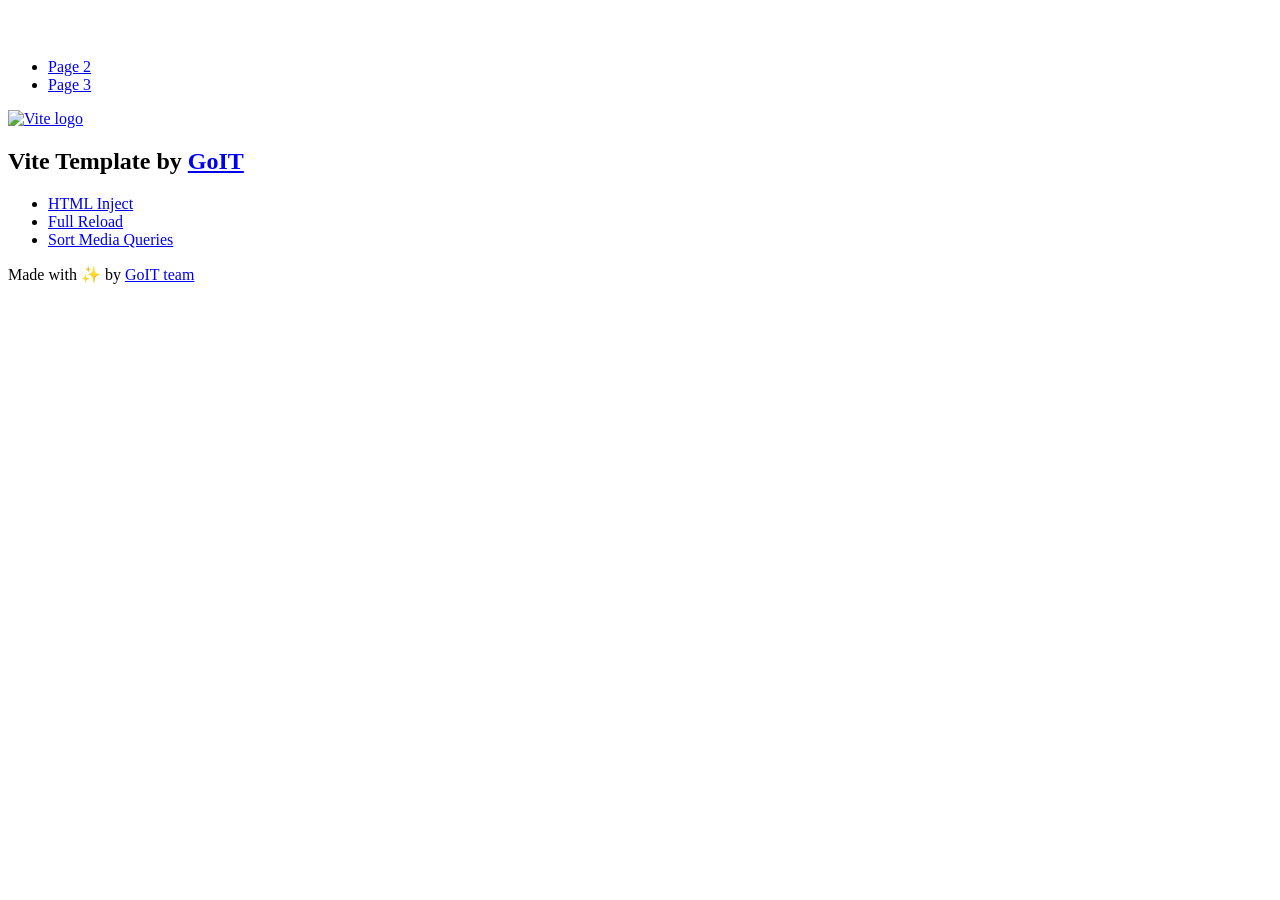
==== index.html @ f5c7a95d "Deploying to gh-pages from @ tatyanatychynska/goit-js-hw-12@db75400080052e14c9dcd1a8b47ea9d2e3e37992" ====
<!DOCTYPE html>
<html lang="en">
  <head>
    <meta charset="UTF-8" />
    <link rel="icon" type="image/svg+xml" href="/goit-js-hw-12/favicon.svg" />
    <meta name="viewport" content="width=device-width, initial-scale=1.0" />
    <title>Vanilla App Template</title>
    <script type="module" crossorigin src="/goit-js-hw-12/index.js"></script>
    <link rel="stylesheet" crossorigin href="/goit-js-hw-12/assets/styles-DvPDDfy5.css">
  </head>
  <body>
    <header class="header">
  <div class="container">
    <nav class="nav">
      <a class="nav-logo" href="./index.html" aria-label="Site logo">
        <svg class="nav-logo-icon" width="100" height="30">
          <use href="/goit-js-hw-12/assets/sprite-E8vg0sBb.svg#logo"></use>
        </svg>
      </a>
      <ul class="nav-list">
        <li class="nav-item">
          <a class="nav-link {=$highlight-act}" href="./page-2.html">Page 2</a>
        </li>
        <li class="nav-item">
          <a class="nav-link {=$highlight-curr}" href="./page-3.html">Page 3</a>
        </li>
      </ul>
    </nav>
  </div>
</header>


    <main>
      <!-- Loads the specified .html file -->
      <section class="vite-promo">
  <div class="container">
    <div class="vite-promo-thumb">
      <a
        class="vite-promo-link"
        href="https://vitejs.dev/"
        target="_blank"
        rel="noopener noreferrer"
        aria-label="Link to Vite official website"
        title="Vite.js  build tool"
      >
        <!-- Path to images as from index.html file -->
        <img
          class="pic"
          src="/goit-js-hw-12/assets/vite-logo-9o_aqrTe.png"
          alt="Vite logo"
          width="640"
          height="640"
        />
      </a>
    </div>
    <h1 class="main-title">
      <span class="main-title-gradient">Vite</span>
      Template by
      <a
        class="main-title-link"
        href="https://github.com/goitacademy/vanilla-app-template"
        target="_blank"
        rel="noopener noreferrer"
      >
        GoIT
      </a>
    </h1>
  </div>
</section>

      <article class="badges">
  <div class="container">
    <ul class="badges-list">
      <li class="badges-item">
        <a
          class="badges-link"
          href="https://www.npmjs.com/package/vite-plugin-html-inject"
          target="_blank"
          rel="noopener noreferrer"
        >
          HTML Inject
        </a>
      </li>
      <li class="badges-item">
        <a
          class="badges-link"
          href="https://www.npmjs.com/package/vite-plugin-full-reload"
          target="_blank"
          rel="noopener noreferrer"
        >
          Full Reload
        </a>
      </li>
      <li class="badges-item">
        <a
          class="badges-link"
          href="https://www.npmjs.com/package/postcss-sort-media-queries"
          target="_blank"
          rel="noopener noreferrer"
        >
          Sort Media Queries
        </a>
      </li>
    </ul>
  </div>
</article>

    </main>

    <footer class="footer">
  <div class="container">
    <p class="footer-desc">
      Made with ✨ by
      <a
        class="footer-link"
        href="https://goit.global/ua/"
        target="_blank"
        rel="noopener noreferrer"
      >
        GoIT team
      </a>
    </p>
  </div>
</footer>


  </body>
</html>
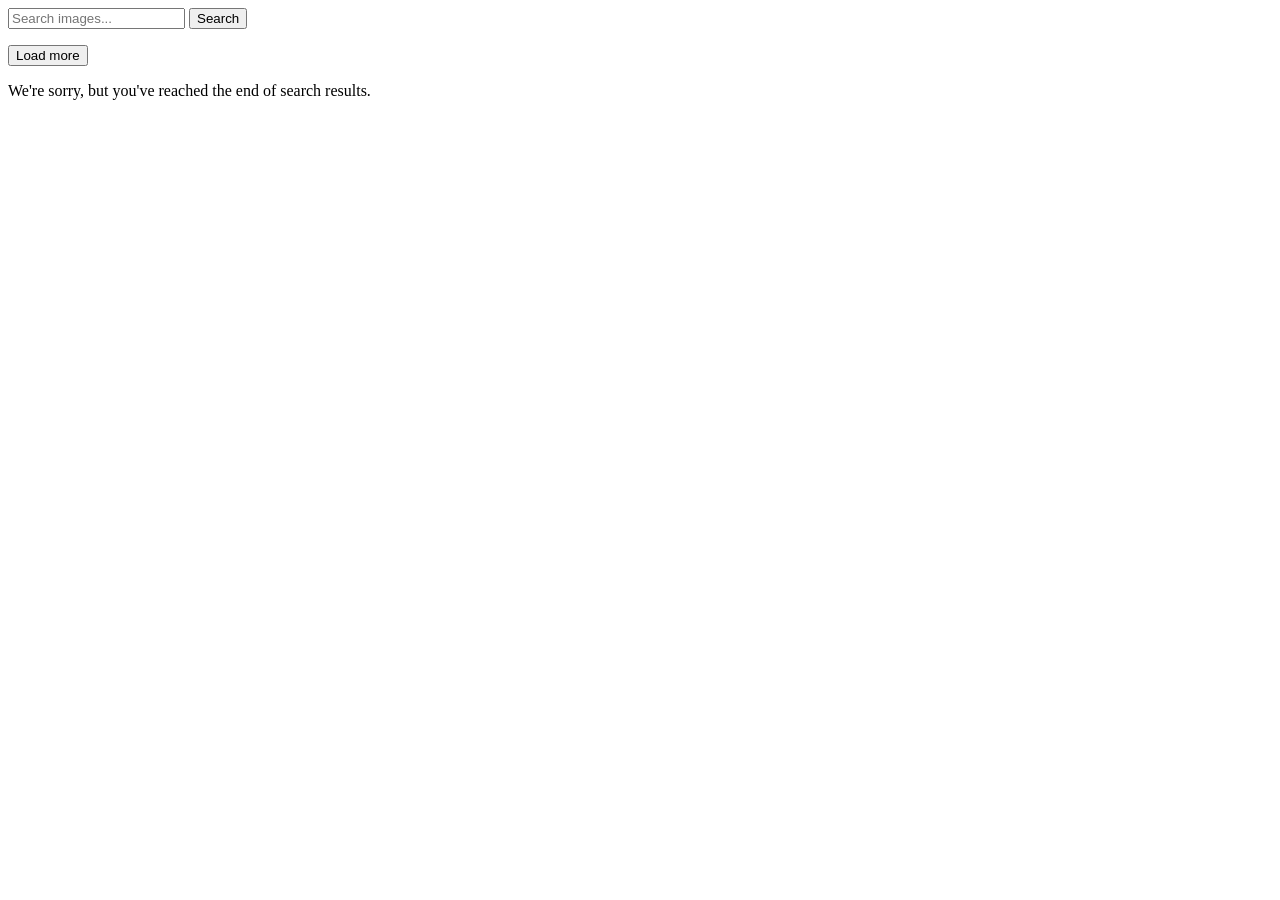
==== commit dba78c8e: "Deploying to gh-pages from @ tatyanatychynska/goit-js-hw-12@83fb5d933bc0e538150a388893b52d11bf1233c0" ====
--- a/index.html
+++ b/index.html
@@ -1,128 +1,40 @@
-<!DOCTYPE html>
+<!doctype html>
 <html lang="en">
   <head>
     <meta charset="UTF-8" />
-    <link rel="icon" type="image/svg+xml" href="/goit-js-hw-12/favicon.svg" />
+    <link rel="icon" type="image/svg+xml" href="/favicon.svg" />
     <meta name="viewport" content="width=device-width, initial-scale=1.0" />
-    <title>Vanilla App Template</title>
+    <title>JavaScript HW-11</title>
+    <link rel="preconnect" href="https://fonts.googleapis.com" />
+    <link rel="preconnect" href="https://fonts.gstatic.com" crossorigin />
+    <link
+      href="https://fonts.googleapis.com/css2?family=Montserrat:ital,wght@0,100..900;1,100..900&family=Raleway:ital,wght@0,100..900;1,100..900&family=Roboto:ital,wght@0,100..900;1,100..900&display=swap"
+      rel="stylesheet"
+    />
     <script type="module" crossorigin src="/goit-js-hw-12/index.js"></script>
-    <link rel="stylesheet" crossorigin href="/goit-js-hw-12/assets/styles-DvPDDfy5.css">
+    <link rel="modulepreload" crossorigin href="/goit-js-hw-12/assets/vendor-BkC4bTqC.js">
+    <link rel="stylesheet" crossorigin href="/goit-js-hw-12/assets/vendor-CWKLx11g.css">
+    <link rel="stylesheet" crossorigin href="/goit-js-hw-12/assets/index-D4o9-OjG.css">
   </head>
   <body>
-    <header class="header">
-  <div class="container">
-    <nav class="nav">
-      <a class="nav-logo" href="./index.html" aria-label="Site logo">
-        <svg class="nav-logo-icon" width="100" height="30">
-          <use href="/goit-js-hw-12/assets/sprite-E8vg0sBb.svg#logo"></use>
-        </svg>
-      </a>
-      <ul class="nav-list">
-        <li class="nav-item">
-          <a class="nav-link {=$highlight-act}" href="./page-2.html">Page 2</a>
-        </li>
-        <li class="nav-item">
-          <a class="nav-link {=$highlight-curr}" href="./page-3.html">Page 3</a>
-        </li>
-      </ul>
-    </nav>
-  </div>
-</header>
-
-
     <main>
-      <!-- Loads the specified .html file -->
-      <section class="vite-promo">
-  <div class="container">
-    <div class="vite-promo-thumb">
-      <a
-        class="vite-promo-link"
-        href="https://vitejs.dev/"
-        target="_blank"
-        rel="noopener noreferrer"
-        aria-label="Link to Vite official website"
-        title="Vite.js  build tool"
-      >
-        <!-- Path to images as from index.html file -->
-        <img
-          class="pic"
-          src="/goit-js-hw-12/assets/vite-logo-9o_aqrTe.png"
-          alt="Vite logo"
-          width="640"
-          height="640"
-        />
-      </a>
-    </div>
-    <h1 class="main-title">
-      <span class="main-title-gradient">Vite</span>
-      Template by
-      <a
-        class="main-title-link"
-        href="https://github.com/goitacademy/vanilla-app-template"
-        target="_blank"
-        rel="noopener noreferrer"
-      >
-        GoIT
-      </a>
-    </h1>
-  </div>
-</section>
-
-      <article class="badges">
-  <div class="container">
-    <ul class="badges-list">
-      <li class="badges-item">
-        <a
-          class="badges-link"
-          href="https://www.npmjs.com/package/vite-plugin-html-inject"
-          target="_blank"
-          rel="noopener noreferrer"
-        >
-          HTML Inject
-        </a>
-      </li>
-      <li class="badges-item">
-        <a
-          class="badges-link"
-          href="https://www.npmjs.com/package/vite-plugin-full-reload"
-          target="_blank"
-          rel="noopener noreferrer"
-        >
-          Full Reload
-        </a>
-      </li>
-      <li class="badges-item">
-        <a
-          class="badges-link"
-          href="https://www.npmjs.com/package/postcss-sort-media-queries"
-          target="_blank"
-          rel="noopener noreferrer"
-        >
-          Sort Media Queries
-        </a>
-      </li>
-    </ul>
-  </div>
-</article>
-
+      <form class="form">
+        <label>
+          <input
+            type="text"
+            name="search-text"
+            placeholder="Search images..."
+            required
+          />
+        </label>
+        <button type="submit">Search</button>
+      </form>
+      <ul class="gallery"></ul>
+      <div class="loader hidden"></div>
+      <button class="hidden" type="button">Load more</button>
+      <p class="end-message hidden">
+        We're sorry, but you've reached the end of search results.
+      </p>
     </main>
-
-    <footer class="footer">
-  <div class="container">
-    <p class="footer-desc">
-      Made with ✨ by
-      <a
-        class="footer-link"
-        href="https://goit.global/ua/"
-        target="_blank"
-        rel="noopener noreferrer"
-      >
-        GoIT team
-      </a>
-    </p>
-  </div>
-</footer>
-
-
   </body>
 </html>
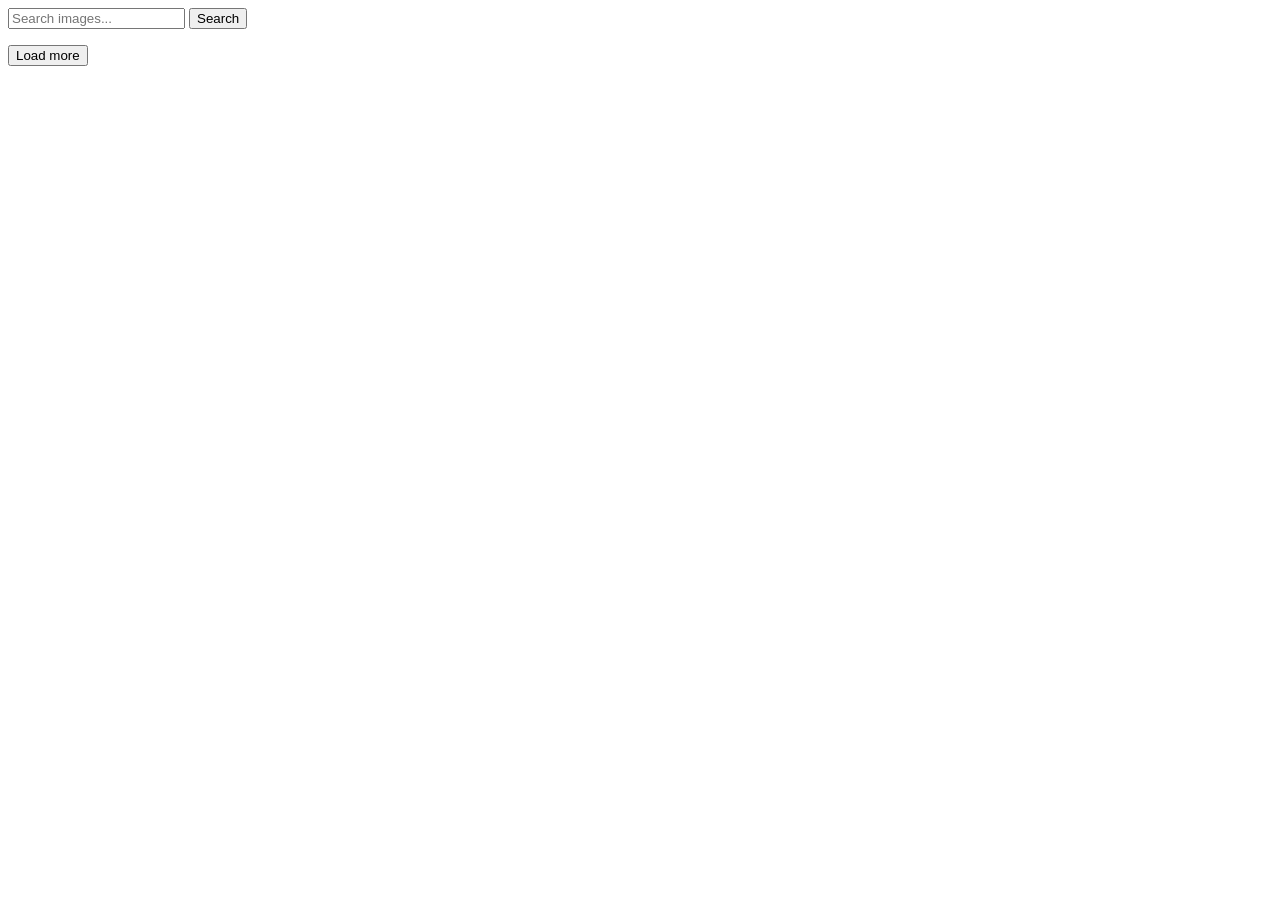
==== commit 169c7794: "Deploying to gh-pages from @ tatyanatychynska/goit-js-hw-12@549e94d91578cd98ef2a6e49885fb424f136a30d" ====
--- a/index.html
+++ b/index.html
@@ -14,7 +14,7 @@
     <script type="module" crossorigin src="/goit-js-hw-12/index.js"></script>
     <link rel="modulepreload" crossorigin href="/goit-js-hw-12/assets/vendor-BkC4bTqC.js">
     <link rel="stylesheet" crossorigin href="/goit-js-hw-12/assets/vendor-CWKLx11g.css">
-    <link rel="stylesheet" crossorigin href="/goit-js-hw-12/assets/index-D4o9-OjG.css">
+    <link rel="stylesheet" crossorigin href="/goit-js-hw-12/assets/index-DqA5q9we.css">
   </head>
   <body>
     <main>
@@ -32,9 +32,6 @@
       <ul class="gallery"></ul>
       <div class="loader hidden"></div>
       <button class="hidden" type="button">Load more</button>
-      <p class="end-message hidden">
-        We're sorry, but you've reached the end of search results.
-      </p>
     </main>
   </body>
 </html>
